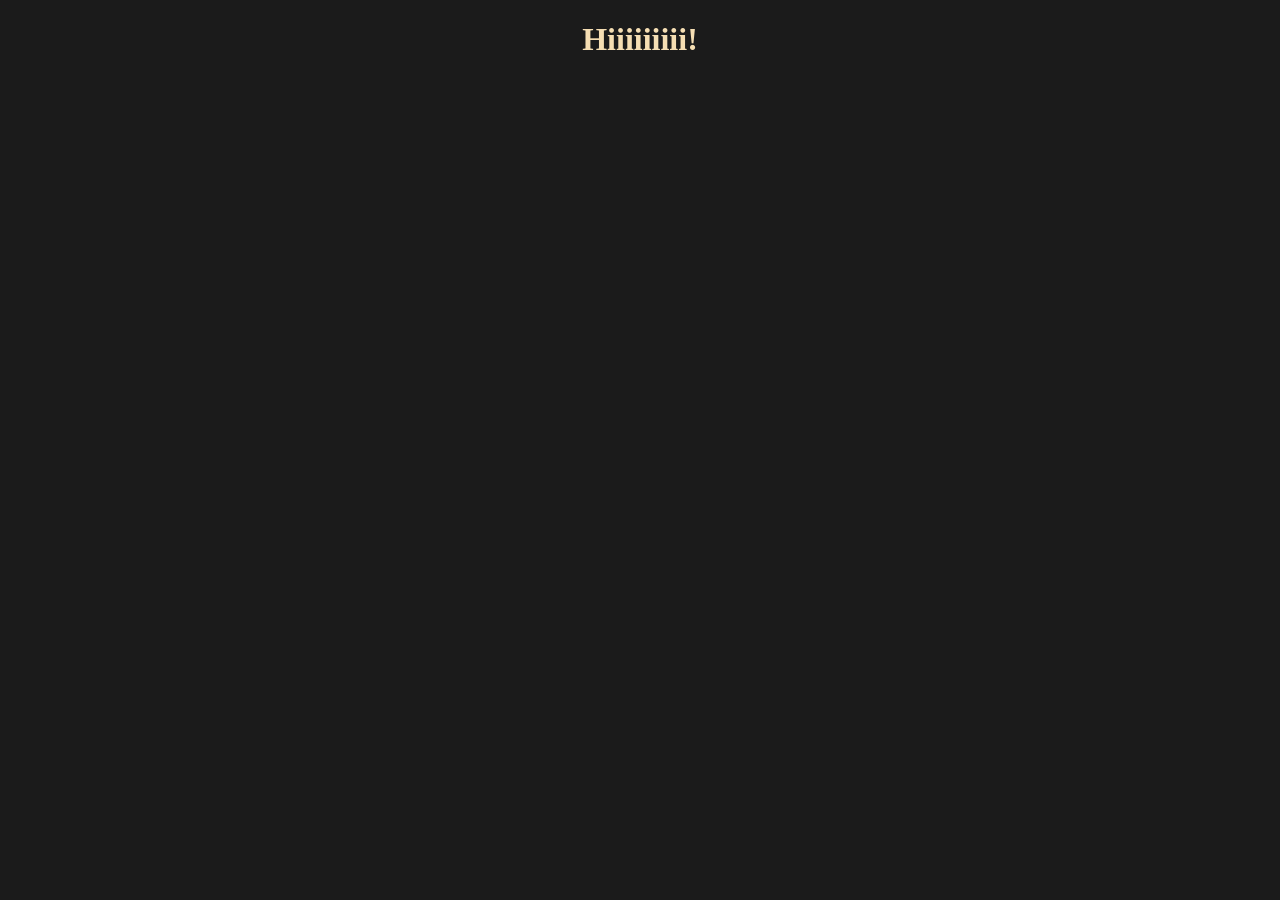
==== testing-area/index.html @ 399efbad "smooth reveal effect test" ====
<!DOCTYPE html>
<html lang="en">
<head>
    <meta charset="UTF-8">
    <meta name="viewport" content="width=device-width, initial-scale=1.0">
    <title>Testing area :p</title>
    <link rel="stylesheet" href="style.css">
</head>
<body>
    <!-- currenly working on loading animation -->
    <div class="test-div"></div>
    <h1 class="test ani">Hiiiiiiiii!</h1>
</body>
</html>
---- testing-area/style.css ----
body {
    margin: 0;
    padding: 0;
    background: #1B1B1B;    
}

.test-div {

}

.test {
    color: wheat;
    text-align: center;
}


/* animation!! */
.ani {
    opacity: 0;
    filter: blur(15px);
    transform: translateY(30px);
    animation: reveal 1s ease-out forwards;
}

@keyframes reveal {
    0% {
        opacity: 0;
        filter: blur(15px);
        transform: translateY(30px);
    }

    100% {
        opacity: 1;
        filter: blur(0);
        transform: translateY(0);
    }
}
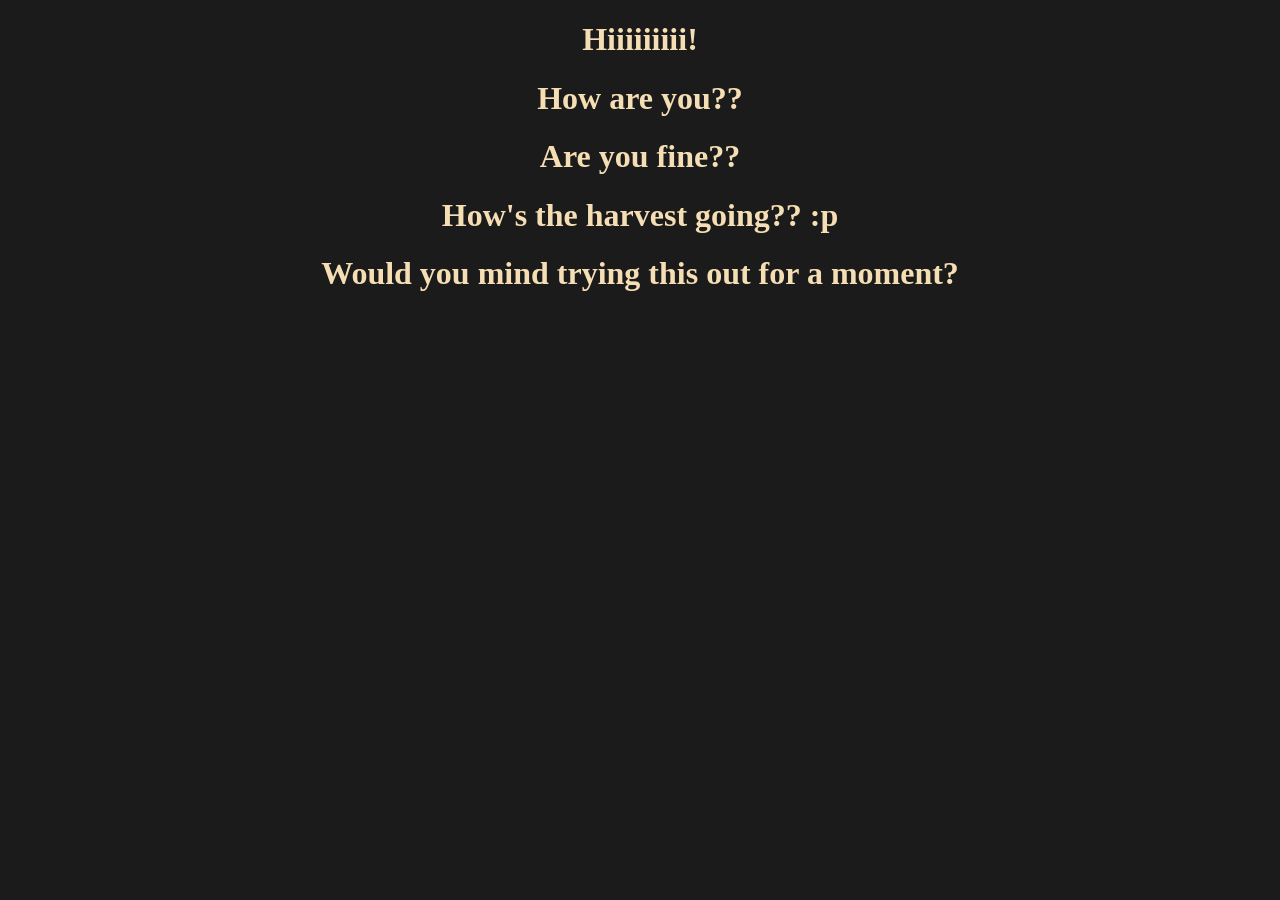
==== commit 92a74bdf: "multi text and delay" ====
--- a/testing-area/index.html
+++ b/testing-area/index.html
@@ -9,6 +9,10 @@
 <body>
     <!-- currenly working on loading animation -->
     <div class="test-div"></div>
-    <h1 class="test ani">Hiiiiiiiii!</h1>
+    <h1 class="text ani test1">Hiiiiiiiii!</h1>
+    <h1 class="text ani test2">How are you??</h1>
+    <h1 class="text ani test3">Are you fine??</h1>
+    <h1 class="text ani test4">How's the harvest going?? :p</h1>
+    <h1 class="text ani test5">Would you mind trying this out for a moment?</h1>
 </body>
 </html>
--- a/testing-area/style.css
+++ b/testing-area/style.css
@@ -8,7 +8,7 @@
 
 }
 
-.test {
+.text {
     color: wheat;
     text-align: center;
 }
@@ -19,7 +19,7 @@
     opacity: 0;
     filter: blur(15px);
     transform: translateY(30px);
-    animation: reveal 1s ease-out forwards;
+    animation: reveal 1s ease forwards;
 }
 
 @keyframes reveal {
@@ -34,4 +34,20 @@
         filter: blur(0);
         transform: translateY(0);
     }
-}+}
+
+.test1 {
+    animation-delay: 0.1s;
+}
+.test2 {
+    animation-delay: 0.8s;
+}
+.test3 {
+    animation-delay: 1.7s;
+}
+.test4 {
+    animation-delay: 2.8s;
+}
+.test5 {
+    animation-delay: 4.5s;
+}
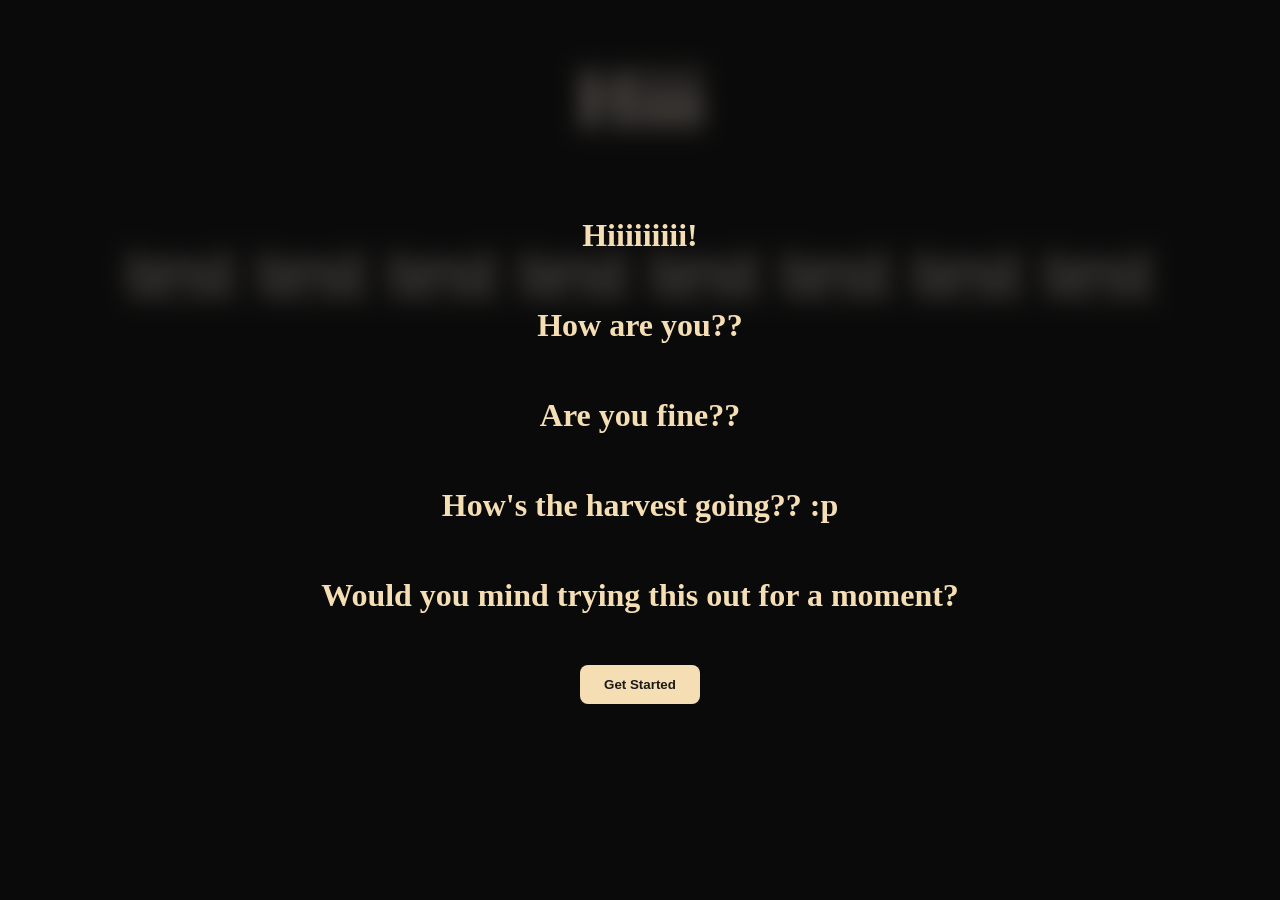
==== commit 6db9d861: "good welcome screen which loads only on first visit" ====
--- a/testing-area/index.html
+++ b/testing-area/index.html
@@ -8,11 +8,22 @@
 </head>
 <body>
     <!-- currenly working on loading animation -->
-    <div class="test-div"></div>
-    <h1 class="text ani test1">Hiiiiiiiii!</h1>
-    <h1 class="text ani test2">How are you??</h1>
-    <h1 class="text ani test3">Are you fine??</h1>
-    <h1 class="text ani test4">How's the harvest going?? :p</h1>
-    <h1 class="text ani test5">Would you mind trying this out for a moment?</h1>
+    <div class="test-div hidden" id="test-div">
+        <div class="test-content">
+            <h1 class="text ani test1">Hiiiiiiiii!</h1>
+            <h1 class="text ani test2">How are you??</h1>
+            <h1 class="text ani test3">Are you fine??</h1>
+            <h1 class="text ani test4">How's the harvest going?? :p</h1>
+            <h1 class="text ani test5">Would you mind trying this out for a moment?</h1>
+
+            <button id="test-btn" class="test-btn ani test6">Get Started</button>
+        </div>
+    </div>
+
+    <main>
+        <h1 class="main-text">Hiii</h1>
+        <p class="main-text">test test test test test test test test</p>
+    </main>
+    <script src="load.js"></script>
 </body>
 </html>
--- a/testing-area/style.css
+++ b/testing-area/style.css
@@ -1,11 +1,49 @@
 body {
     margin: 0;
     padding: 0;
-    background: #1B1B1B;    
+    background: #1B1B1B;
+    color: antiquewhite;
+}
+
+.main-text {
+    font-size: 5rem;
+    text-align: center;
 }
 
 .test-div {
+    position: fixed;
+    top: 0;
+    left: 0;
+    width: 100vw;
+    height: 100vh;
+    background-color: rgba(0, 0, 0, 0.6);
+    backdrop-filter: blur(12px);
+    display: flex;
+    justify-content: center;
+    align-items: center;
+    z-index: 9999; 
+}
 
+.hidden {
+    display: none !important;
+}
+
+.test-content {
+    display: flex;
+    flex-direction: column;
+    align-items: center;
+    gap: 10px;
+}
+
+.test-btn {
+    margin-top: 20px;
+    padding: 12px 24px;
+    background-color: wheat;
+    color: #1B1B1B;
+    border: none;
+    border-radius: 8px;
+    font-weight: bold;
+    cursor: pointer;
 }
 
 .text {
@@ -51,3 +89,7 @@
 .test5 {
     animation-delay: 4.5s;
 }
+
+.test6 {
+    animation-delay: 5s;
+}
